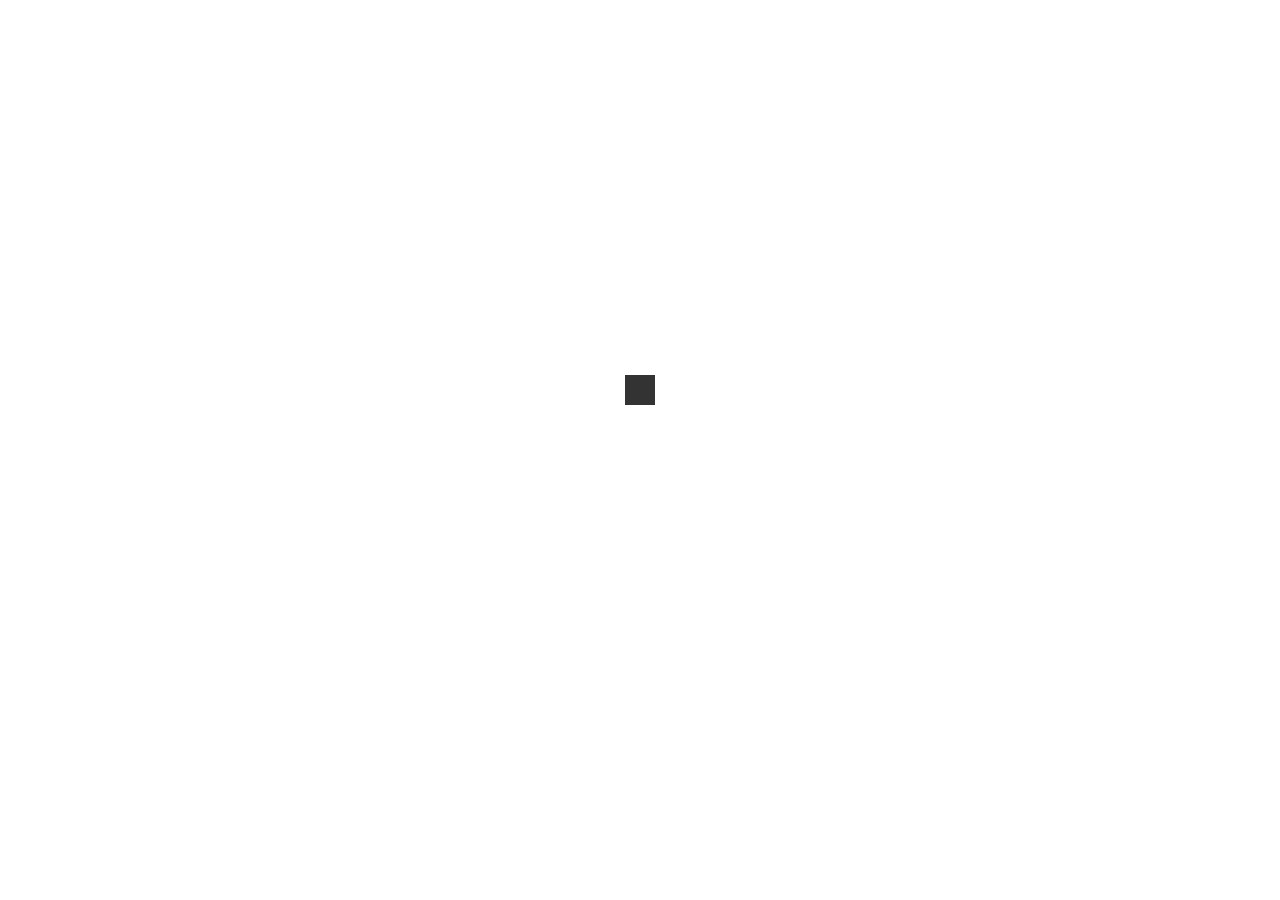
==== index.html @ 075462e8 "fixed logo size" ====
<!DOCTYPE html>
<!--
	Shine by TEMPLATE STOCK
	templatestock.co @templatestock
	Released for free under the Creative Commons Attribution 3.0 license (templated.co/license)
-->

<html lang="en">
	<head>
		<meta charset="utf-8">
		<meta http-equiv="X-UA-Compatible" content="IE=edge">
		<meta name="viewport" content="width=device-width, initial-scale=1">
		<title>ASHABEN'S VERMICOMPOST</title>

		
		<!-- WEB FONTS -->
		<link href='http://fonts.googleapis.com/css?family=Roboto:100,300,100italic,400,300italic' rel='stylesheet' type='text/css'>
		<link href='http://fonts.googleapis.com/css?family=Open+Sans:400,300' rel='stylesheet' type='text/css'>
		
		<!-- BOOTSTRAP -->
		<link href="css/bootstrap.min.css" rel="stylesheet">
		<!-- FONT AWESOME -->
		<link rel="stylesheet" href="css/font-awesome.min.css">
		<!-- CUSTOM STYLING -->
		<link href="css/styles.css" rel="stylesheet">
		<!-- PRELOADER -->	
		<link href="css/loader.css" rel="stylesheet">

		
			
	</head>
	
<body>
	<!-- PRELOADER -->
		<div id="loader-wrapper">
			<div id="loader"><div class="sk-spinner sk-spinner-cube-grid"><div class="sk-cube"></div><div class="sk-cube"></div><div class="sk-cube"></div><div class="sk-cube"></div><div class="sk-cube"></div><div class="sk-cube"></div><div class="sk-cube"></div><div class="sk-cube"></div><div class="sk-cube"></div></div></div>
		</div>	
		
	<!-- HEADER -->
		  <ul class="topnav">
			  <li><a class="active" href="index.html"> Home</a> </li>
			  <li><a href="locatus.html"> Locate US </a></li>
			  <li><a href="about.html"> About Us </a></li>
			  <li><a href="gallery.html"> Gallery </a></li>
                  </ul>
		  <section id="niyati">
				<div class="row text-center">
						<img class="logo" src="images/logo.png" style="width:40vw;height:15vh" />
						<h2 >Organic Vermicompost Fertilizer Manure</h2>
						<h3 >Developed by Navdurga Mahila Mandal</h3>
				</div>
		</section>
	<!-- HEADER ENDS -->
		
	<!-- ABOUT -->
	
	
	<!-- FOOTER -->
		<footer id="footer">
			<div class="container">
				<div class="row text-center">	
					<p>
						<span class="social">
							<a href="#"><i class="fa fa-facebook-square"></i></a>
							<a href="#"><i class="fa fa-twitter-square"></i></a> 
							<a href="#"><i class="fa fa-google-plus-square"></i></a>
						</span>
					</p>
				</div>
			</div>		
		</footer>
	<!-- FOOTER ENDS -->	

	
		<!-- jQuery (necessary for Bootstrap's JavaScript plugins) -->
		<script src="https://ajax.googleapis.com/ajax/libs/jquery/1.11.2/jquery.min.js"></script>
		<!-- Include all compiled plugins (below), or include individual files as needed -->
		<script src="js/bootstrap.min.js"></script>
		<!-- SMOOTH SCROLL -->
		<script src="js/smooth-scroll.min.js"></script>
		<!-- PARALLAX IMG -->
		<script src="js/jquery.parallax-1.1.3.js"></script>
		<!-- SCROLL REVEAL -->
		<script src="js/scrollReveal.min.js"></script>
		<!-- FUNCTIONS -->
		<script src="js/functions.js"></script>

</body>
</html>
---- css/styles.css ----
/*
	Shine by TEMPLATE STOCK
	templatestock.co @templatestock
	Released for free under the Creative Commons Attribution 3.0 license (templated.co/license)
*/

/* GLOBAL STYLES */
* {
	margin: 0px;
	padding: 0px;
}

body {
    background: #fff;
    font-family: 'Roboto', sans-serif;
    font-size: 16px;
    font-weight: 300;
    color: #333333;
    line-height: 28px;
    text-align: center;
    overflow-x: hidden !important;
    margin: auto !important;
}

a, a:hover, a:active, a:focus {
    border: 0 none;
    outline: 0 none;
    text-decoration: none;
}

/* TYPOGRAPHIE */

h1,
h2 {
	font-family: 'Open Sans', sans-serif;
    font-weight: 300;
}

h1 {
    font-size: 42px;
    line-height: 62px;
}

h2 {
    font-size: 32px;
    line-height: 42px;
}

h3 {
    font-size: 22px;
    line-height: 38px;
    font-weight: 300;
}

h4 {
    font-size: 20px;
    line-height: 30px;
    font-weight: 300;
}

h5 {
    font-size: 18px;
    font-weight: 300;
}


/* FORM GROUPS */

.form-control {
	background: none repeat scroll 0 0 rgba(255, 255, 255, 0.5);
	border-radius: 0px;
    box-shadow: none;
    height: 57px;
    padding-left: 20px;
}

/* CUSTOM CLASSES */

.white-text {
	color: #fff;
}

.colored-line-small-center {
	background: #008ed6;
	display: block;
	margin: auto;
    height: 1px;
    width: 25%;
    z-index: 1;
	margin-bottom: 5px;
}

.colored-line-right {
	background: #008ed6;
	display: block;
	float: right;
    height: 1px;
    width: 165px;
    z-index: 1;
}

.button-leweb {
	background: none repeat scroll 0 0 rgba(22, 182, 234, 0.5);
    border: 1px solid #fff;
	color: #fff;
	border-radius: 0px;
    box-shadow: none;
	height: 57px;
	padding-left: 18px;
	padding-right: 18px;
	
	-webkit-transition: all 0.5s ease;
	-moz-transition: all 0.5s ease;
	-o-transition: all 0.5s ease;
	transition: all 0.5s ease; 
}


.button-leweb:hover {
	background: #008ed6;
}


/* SECTIONS */

section {
	padding: 120px 0px;
}
/* HEADER */

#header {
	background: url(../images/bsbild_fullhd_01.jpg) no-repeat center center;
	background-size: cover;
	height: 80vh;
	padding: 60px;
}

#header .container {
	background: url(../images/body-bg1.png) repeat 0 0;
	height: 100vh;
	width: 100% !important;
	padding: 0px;	
	z-index: 998;
}

#header .col-md-8 {
	top: 20%;
	right: 0;
	bottom: 0;
	left: 0;
	position: absolute;
	display: block;
	margin-left: auto;
	margin-right: auto;
	z-index: 999;
	padding:60px;
}

#header .logo {
	margin-bottom: 15px;
	padding:60px
}

.animation {
	width: 100%;
	bottom: 0;
	height: 50px;
	overflow: hidden;
	position: absolute;
	z-index: 999;
	text-align:center;
	text-decoration: none;
}

#header .fa-angle-down {
	text-align: center;
	font-size: 48px;
	color: #fff;
	
	-webkit-animation: leweb_fade_move_down 2s ease-in-out infinite;
	-moz-animation: leweb_fade_move_down 2s ease-in-out infinite;
	animation: leweb_fade_move_down 2s ease-in-out infinite;
   }

	/* Animated Arrow Down Header */
	
@-webkit-keyframes leweb_fade_move_down {
  0%   { -webkit-transform:translate(0,-20px); opacity: 0;  }
  50%  { opacity: 1;  }
  100% { -webkit-transform:translate(0,20px); opacity: 0; }
}
@-moz-keyframes leweb_fade_move_down {
  0%   { -moz-transform:translate(0,-20px); opacity: 0;  }
  50%  { opacity: 1;  }
  100% { -moz-transform:translate(0,20px); opacity: 0; }
}
@keyframes leweb_fade_move_down {
  0%   { transform:translate(0,-20px); opacity: 0;  }
  50%  { opacity: 1;  }
  100% { transform:translate(0,20px); opacity: 0; }
}


/* ABOUT */

#about i {
	color: #fff;
	font-size: 75px;
	background: #008ed6;
	border-radius: 50%;
	line-height: 175px;
	height: 175px;
	width: 175px;
}

/* SUBSCRIBE */

#subscribe {
	background: url(../images/bg-subscribe.jpg) no-repeat fixed center center / cover rgba(0, 0, 0, 0);
	padding: 0px;
	min-height: 430px;
	height : 100vh;
}

#subscribe .icontop {
	position: absolute;
	color: #fff;
	margin: -30px auto;
	right: 0;
	left: 0;
	font-size: 25px;
	border-radius: 50%;
	line-height: 65px;
	height: 65px;
	width: 65px;
	background: rgba(0, 142, 214, 0.7);	
	box-shadow: 0 0 0 1px #008ed6;
}

#subscribe .row {
	padding: 100px 0px 120px 0px;
}

#subscribe h5{
	margin-bottom: 45px;
}

#subscribe .form-control {
	display: inline-block;
	border: 1px solid #fff;
    width: 320px;
}

#subscribe .form-control::-moz-placeholder {
	color: #fff;
}

#subscribe .button-leweb {
	display: inline-block;
}

#subscribe #mc_form label {
	display: block;
	font-size: 12px !important;
	margin-top: 10px;
	font-weight: normal;
	position: relative;
	color: #fff;
}

#subscribe #mc_form .valid:before {
        font-family: FontAwesome;
        top:0;
        content: "\f058";
		font-size: 14px;
		margin-right: 4px;
		color: #b8c000;
}

#subscribe #mc_form .error:before {
        font-family: FontAwesome;
        top:0;
        content: "\f071";
		font-size: 14px;
		margin-right: 4px;
		color: #bb1720;
}


/* CONTACT */

#contact .button-leweb {
	border: 1px solid #ccc;
}

#success {
	display: none;
}

#success i {
	color: #b8c000;
	font-size: 28px;
	display: block;
}

/* FOOTER */

#footer {
	border-top: 1px solid #ccc;
	padding: 25px 0px;
}

#footer p {
	margin: 0px 0px -5px;
}

#footer .social {
	float: right;
}

#footer .fa {
	font-size: 24px;
	color: rgba(22, 182, 234, 0.5);
	-webkit-transition: all 0.5s ease;
	-moz-transition: all 0.5s ease;
	-o-transition: all 0.5s ease;
	transition: all 0.5s ease;
}

#footer .fa:hover {
	color: #008ed6;
}


/* RESPONSIVE DESIGN */

/* Extra Small devices (tablets, 446px and less) */
@media (max-width: 456px) { 
	
	#mc_form .form-control {
		width: 100%;
		margin-bottom: 15px;
	}
	
	.button-leweb {
		width: 100%;
	}
	
	#header .logo {
		width: 200px;
	}
	
	#header h1 {
		display: none;
	}

}
/* Small devices (tablets, 768px and less) */
@media (max-width: 768px) { 

	body {
		font-size: 14px;
		line-height: 20px;
	}
	h1 {
		font-size: 44px;
		line-height: 58px;
	}

	h2 {
		font-size: 24px;
		line-height: 38px;
	}

	h3 {
		font-size: 18px;
		line-height: 30px;
	}

	h4 {
		font-size: 16px;
		line-height: 26px;
	}

	h5 {
		font-size: 14px;
		line-height: 20px;
	}
	
	.clocktitle{
		font-size: 11px;
	}

	.numbers {
		font-size: 44px;
	}
	
	#header .col-md-8 {
		top: 5%;
	}
}

/* Medium devices (desktops, 992px and up) */
@media (max-width: 992px) {	
	
	#about .middle {
		margin-top: 65px;
		margin-bottom: 65px;
	}
}


ul.topnav {
  list-style-type: none;
  margin: 0;
  padding: 0;
  overflow: hidden;
  background-color: #04AA6D;
}

ul.topnav li {float: left;}

ul.topnav li a {
  display: block;
  color: white;
  text-align: center;
  padding: 14px 16px;
  text-decoration: none;
}


ul.topnav li a:hover:not(.active) {background-color: #111;}

ul.topnav li a.active {background-color: #333;}

ul.topnav li.right {float: right;}

@media screen and (max-width: 600px) {
  ul.topnav li.right, 
  ul.topnav li {float: none;}
}
---- css/loader.css ----
/*
	Shine by TEMPLATE STOCK
	templatestock.co @templatestock
	Released for free under the Creative Commons Attribution 3.0 license (templated.co/license)
*/

#loader-wrapper {
    position: fixed;
    top: 0;
    left: 0;
    width: 100%;
    height: 100%;
    z-index: 1000;
	background: #fff;
}
#loader {
    display: block;
    position: relative;
    left: 50%;
    top: 50%;
    width: 150px;
    height: 150px;
    margin: -75px 0 0 -75px;
    border-top-color: #3498db;
	z-index: 1001;
}
	

  .sk-spinner-cube-grid.sk-spinner {
    width: 30px;
    height: 30px;
    margin: 0 auto; }
  .sk-spinner-cube-grid .sk-cube {
    width: 33%;
    height: 33%;
    background-color: #333;
    float: left;
    -webkit-animation: sk-cubeGridScaleDelay 1.3s infinite ease-in-out;
            animation: sk-cubeGridScaleDelay 1.3s infinite ease-in-out; }
  .sk-spinner-cube-grid .sk-cube:nth-child(1) {
    -webkit-animation-delay: 0.2s;
            animation-delay: 0.2s; }
  .sk-spinner-cube-grid .sk-cube:nth-child(2) {
    -webkit-animation-delay: 0.3s;
            animation-delay: 0.3s; }
  .sk-spinner-cube-grid .sk-cube:nth-child(3) {
    -webkit-animation-delay: 0.4s;
            animation-delay: 0.4s; }
  .sk-spinner-cube-grid .sk-cube:nth-child(4) {
    -webkit-animation-delay: 0.1s;
            animation-delay: 0.1s; }
  .sk-spinner-cube-grid .sk-cube:nth-child(5) {
    -webkit-animation-delay: 0.2s;
            animation-delay: 0.2s; }
  .sk-spinner-cube-grid .sk-cube:nth-child(6) {
    -webkit-animation-delay: 0.3s;
            animation-delay: 0.3s; }
  .sk-spinner-cube-grid .sk-cube:nth-child(7) {
    -webkit-animation-delay: 0s;
            animation-delay: 0s; }
  .sk-spinner-cube-grid .sk-cube:nth-child(8) {
    -webkit-animation-delay: 0.1s;
            animation-delay: 0.1s; }
  .sk-spinner-cube-grid .sk-cube:nth-child(9) {
    -webkit-animation-delay: 0.2s;
            animation-delay: 0.2s; }

@-webkit-keyframes sk-cubeGridScaleDelay {
  0%, 70%, 100% {
    -webkit-transform: scale3D(1, 1, 1);
            transform: scale3D(1, 1, 1); }

  35% {
    -webkit-transform: scale3D(0, 0, 1);
            transform: scale3D(0, 0, 1); } }

@keyframes sk-cubeGridScaleDelay {
  0%, 70%, 100% {
    -webkit-transform: scale3D(1, 1, 1);
            transform: scale3D(1, 1, 1); }

  35% {
    -webkit-transform: scale3D(0, 0, 1);
            transform: scale3D(0, 0, 1); } }

			
/* Loaded */    
    .loaded #loader {
        opacity: 0;
        -webkit-transition: all 1.3s ease-out;  
                transition: all 1.3s ease-out;
    }
    .loaded #loader-wrapper {
        visibility: hidden;
		-webkit-transition: all 0.9s ease-out;  
                transition: all 0.9s ease-out;
    }
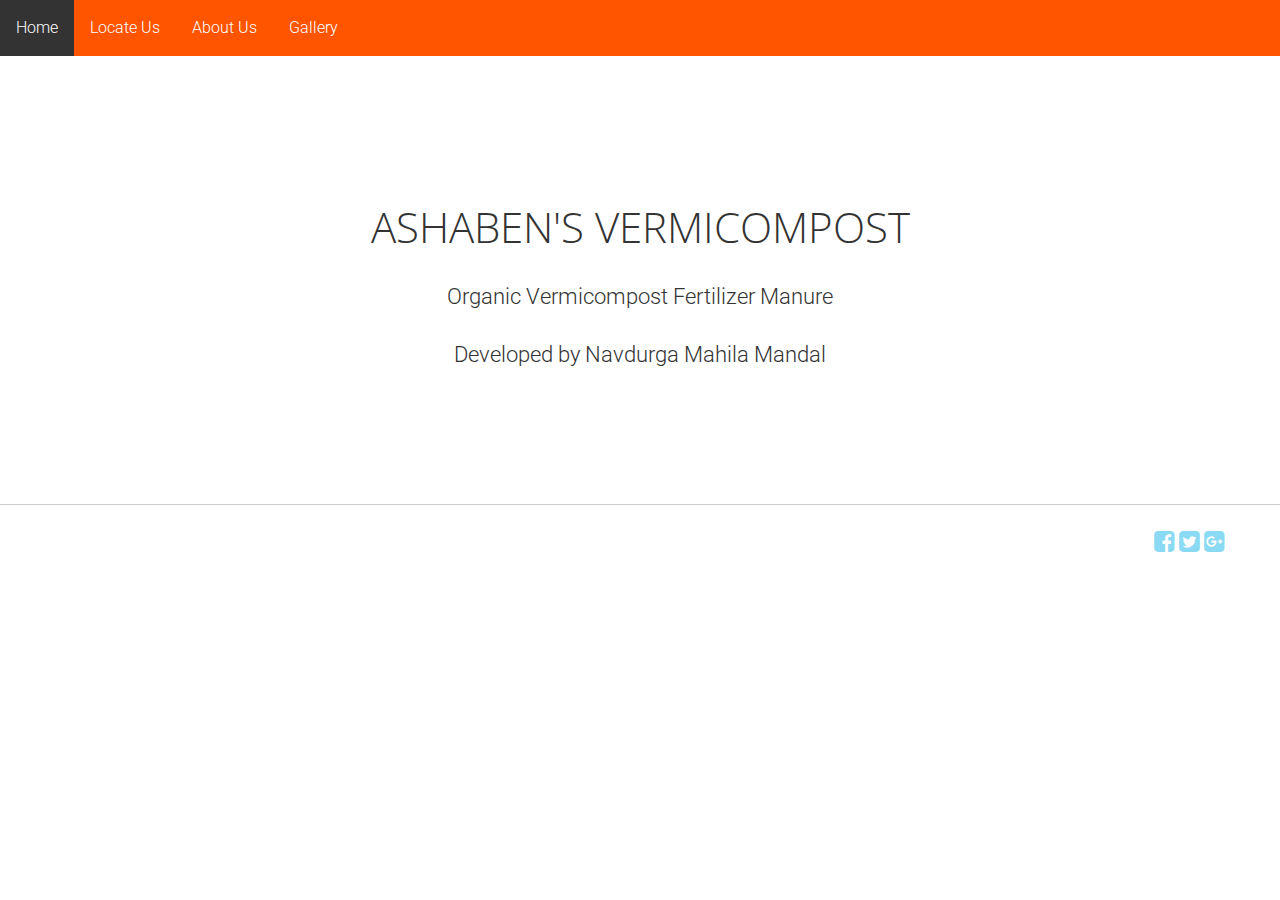
==== commit 59c80984: "remove uneccesry loading" ====
--- a/index.html
+++ b/index.html
@@ -31,22 +31,23 @@
 	</head>
 	
 <body>
-	<!-- PRELOADER -->
+	<!-- PRELOADER 
 		<div id="loader-wrapper">
 			<div id="loader"><div class="sk-spinner sk-spinner-cube-grid"><div class="sk-cube"></div><div class="sk-cube"></div><div class="sk-cube"></div><div class="sk-cube"></div><div class="sk-cube"></div><div class="sk-cube"></div><div class="sk-cube"></div><div class="sk-cube"></div><div class="sk-cube"></div></div></div>
 		</div>	
-		
+		-->
 	<!-- HEADER -->
 		  <ul class="topnav">
-			  <li><a class="active" href="index.html"> Home</a> </li>
-			  <li><a href="locatus.html"> Locate US </a></li>
+			  <li><a class="active" href="index.html"> Home </a> </li>
+			  <li><a href="locatus.html"> Locate Us </a></li>
 			  <li><a href="about.html"> About Us </a></li>
 			  <li><a href="gallery.html"> Gallery </a></li>
                   </ul>
 		  <section id="niyati">
 				<div class="row text-center">
-						<img class="logo" src="images/logo.png" style="width:40vw;height:15vh" />
-						<h2 >Organic Vermicompost Fertilizer Manure</h2>
+					<!--	<img class="logo" src="images/logo.png" style="width:120px;height:50px"/> -->
+					               <h1 > ASHABEN'S VERMICOMPOST </h1>
+						<h3 >Organic Vermicompost Fertilizer Manure</h3>
 						<h3 >Developed by Navdurga Mahila Mandal</h3>
 				</div>
 		</section>
--- a/css/styles.css
+++ b/css/styles.css
@@ -132,7 +132,7 @@
 	background: url(../images/bsbild_fullhd_01.jpg) no-repeat center center;
 	background-size: cover;
 	height: 80vh;
-	padding: 60px;
+	padding: 0px;
 }
 
 #header .container {
@@ -153,12 +153,11 @@
 	margin-left: auto;
 	margin-right: auto;
 	z-index: 999;
-	padding:60px;
+	padding:0px;
 }
 
 #header .logo {
 	margin-bottom: 15px;
-	padding:60px
 }
 
 .animation {
@@ -200,6 +199,19 @@
   100% { transform:translate(0,20px); opacity: 0; }
 }
 
+/*NIYATI*/
+#niyati .logo {
+	margin-bottom: 15px;
+	width:40vw;
+	height:20vh;
+}
+@media screen and (max-width: 600px) {
+ #niyati .logo {
+	margin-bottom: 15px;
+	width:40vw;
+	height:10vh;
+}
+}
 
 /* ABOUT */
 
@@ -415,7 +427,7 @@
   margin: 0;
   padding: 0;
   overflow: hidden;
-  background-color: #04AA6D;
+  background-color: #FF5500;
 }
 
 ul.topnav li {float: left;}
@@ -440,4 +452,17 @@
   ul.topnav li {float: none;}
 }
 
-
+.fling-minislide {width: 50%;
+  height: 30vh;
+  position: relative;
+ }
+.fling-minislide img{ animation:fling-minislide 20s infinite; opacity:0;  height:100%;width:100%;
+position:absolute;
+border: 5px dashed #f7a239;
+}
+
+@keyframes fling-minislide {25%{opacity:1;} 40%{opacity:0;}}
+.fling-minislide img:nth-child(4){animation-delay:0s;}
+.fling-minislide img:nth-child(3){animation-delay:5s;}
+.fling-minislide img:nth-child(2){animation-delay:10s;}
+.fling-minislide img:nth-child(1){animation-delay:15s;}
